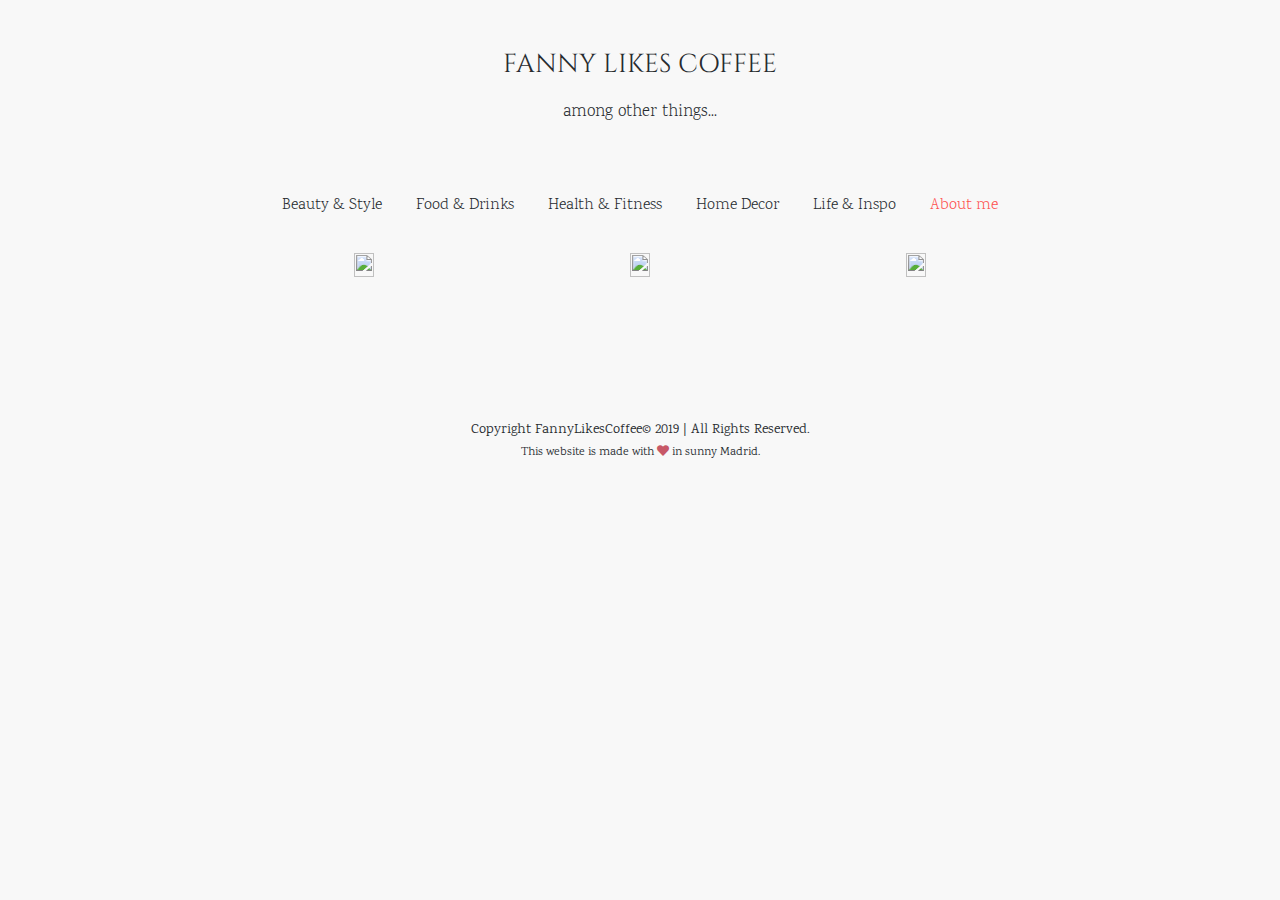
==== about-me.html @ d416ee3b "new github setup" ====
<!DOCTYPE html>
  <html lang="en">
    <head>
      <meta charset="UTF-8">
      <title>About me</title>
      <!-- Stylesheet -->
      <link rel="stylesheet" href="css/style.css">
      <!-- Google Fonts -->
      <link href="https://fonts.googleapis.com/css?family=Cinzel|Karma:300,400|Lora:400,400i&display=swap" rel="stylesheet">
      <!-- Font Awesome -->
      <link rel="stylesheet" href="https://use.fontawesome.com/releases/v5.12.0/css/all.css">
      <!-- Favicon -->
      <link rel="shortcut icon" href="images/favicon.png" type="image/x-icon">
      <meta name="viewport" content="width=device-width, initial-scale=1">
    </head>

    <body>
      <div class="header">
        <h1><a href="index.html">FANNY LIKES COFFEE</a></h1>
        <h2>among other things...</h2>
      </div>

      <div class="navbar">
        <ul>
          <li><a href="categories/beauty-style.html">Beauty & Style</a></li>
          <li><a href="categories/food-drinks.html">Food & Drinks</a></li>
          <li><a href="categories/health-fitness.html">Health & Fitness</a></li>
          <li><a href="categories/home-decor.html">Home Decor</a></li>
          <li><a href="categories/life-inspo.html">Life & Inspo</a></li>
          <li><a href="#" class="active">About me</a></li>
        </ul>
      </div>

      <div class="about-me-cards">
        <div class="card" id="card-aleyole">
          <div class="featured-image">
              <img src="https://res.cloudinary.com/fannylikescoffee/image/upload/v1581170750/Profile_Pic_2_anxikj.jpg">
          </div>
        </div>
        <div class="card" id="card-aleyole">
          <div class="featured-image">
              <img src="https://res.cloudinary.com/fannylikescoffee/image/upload/v1581170750/Profile_Pic_3_p35xp7.jpg">
          </div>
        </div>
        <div class="card" id="card-aleyole">
          <div class="featured-image">
              <img src="https://res.cloudinary.com/fannylikescoffee/image/upload/v1581170750/Profile_Pic_1_nzzbo3.jpg">
          </div>
        </div>
      </div>

      <div class="footer">
        <div class="footer-copyright">
          <p>Copyright FannyLikesCoffee© 2019 | All Rights Reserved. </p>
          <span>This website is made with <i class="fas fa-heart"></i> in sunny Madrid.</span>
        </div>
      </div>
    </body>

  </html>
---- css/style.css ----
/*Imports*/

@import url("components/_header.css");
@import url("components/_navbar.css");
@import url("components/_slider.css");
@import url("components/_cards.css");
@import url("components/_footer.css");
@import url("components/_article.css");
@import url("components/_about-me.css");

/*Fonts
font-family: 'Cinzel', serif;
font-family: 'Lora', serif;
font-family: 'Karma', serif;
*/

/*Main Style*/
body, html {
  margin: 0 auto;
  padding: 0;
  width: 80%;
  height: 100%;
  background-color: #F8F8F8;
  align-items: center;
  justify-content: center;
}

.navbar .active {
  color: #fe504f;
}


/*Media Queries*/
// Smallest device
@media (min-width: 100px) and (max-width: 575px) {
  .cards {
    grid-template-columns: 1fr;
  }
}

// Small devices (landscape phones, 576px and up)
@media (min-width: 576px) {
  .cards {
    grid-template-columns: 1fr;
  }
}

// Medium devices (tablets, 768px and up)
@media (min-width: 768px) {
  .cards {
    grid-template-columns: 1fr 1fr;
  }
}

// Large devices (desktops, 992px and up)
@media (min-width: 992px) {
  .cards {
    grid-template-columns: 1fr 1fr 1fr;
  }
}

// Extra large devices (large desktops, 1200px and up)
@media (min-width: 1200px) {
  .cards {
    grid-template-columns: 1fr 1fr 1fr 1fr;
  }
}
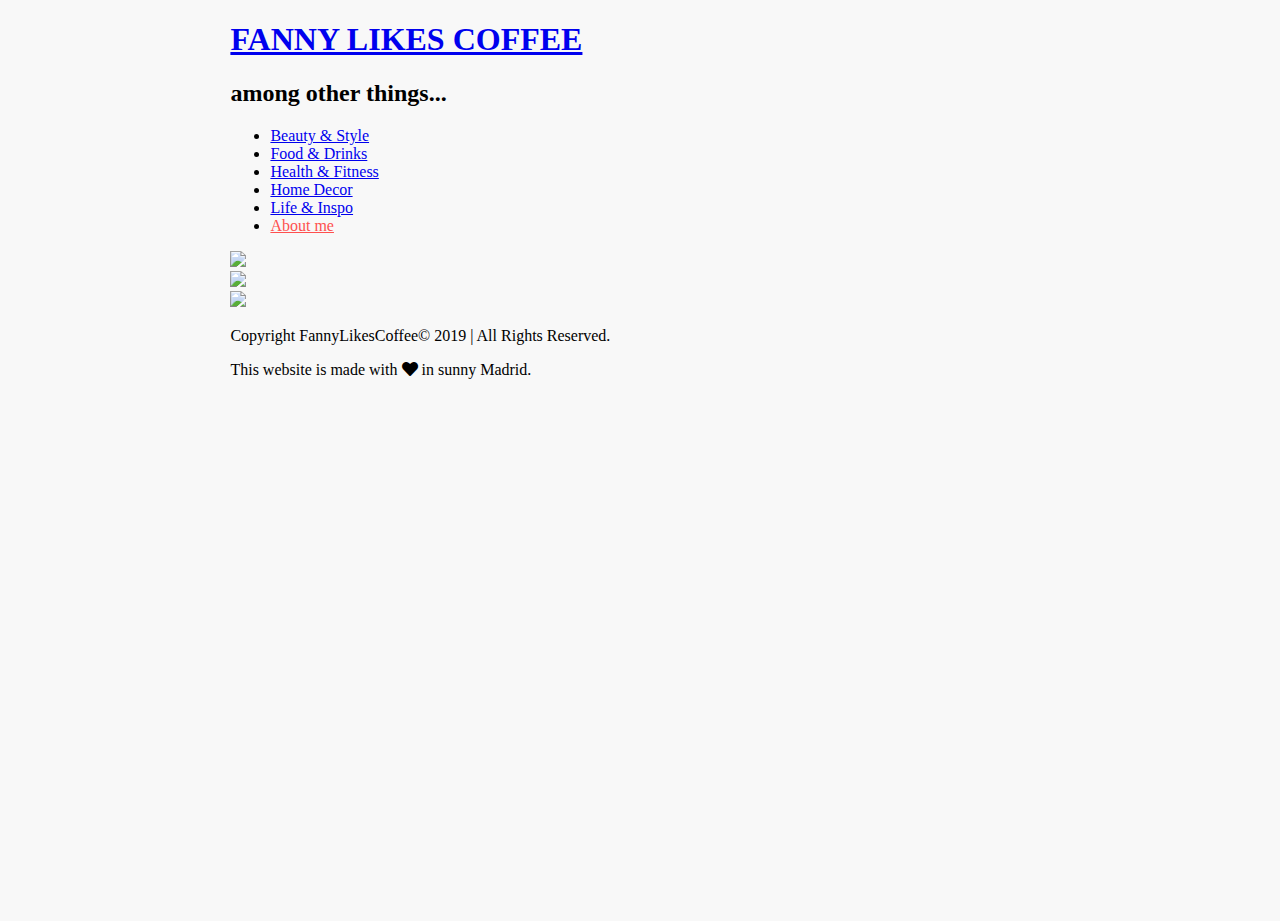
==== commit cbb1b8d6: "changed css stylesheet" ====
--- a/about-me.html
+++ b/about-me.html
@@ -4,7 +4,7 @@
       <meta charset="UTF-8">
       <title>About me</title>
       <!-- Stylesheet -->
-      <link rel="stylesheet" href="css/style.css">
+      <link rel="stylesheet" href="style.css">
       <!-- Google Fonts -->
       <link href="https://fonts.googleapis.com/css?family=Cinzel|Karma:300,400|Lora:400,400i&display=swap" rel="stylesheet">
       <!-- Font Awesome -->
--- a/style.css
+++ b/style.css
@@ -0,0 +1,72 @@
+/*Imports*/
+
+@import url("components/_header.css");
+@import url("components/_navbar.css");
+@import url("components/_slider.css");
+@import url("components/_cards.css");
+@import url("components/_footer.css");
+@import url("components/_article.css");
+@import url("components/_about-me.css");
+
+/*Fonts
+font-family: 'Cinzel', serif;
+font-family: 'Lora', serif;
+font-family: 'Karma', serif;
+*/
+
+/*Main Style*/
+body, html {
+  margin: 0 auto;
+  padding: 0;
+  width: 80%;
+  height: 100%;
+  background-color: #F8F8F8;
+  align-items: center;
+  justify-content: center;
+}
+
+.navbar .active {
+  color: #fe504f;
+}
+
+
+/*Media Queries*/
+// Smallest device
+@media (min-width: 100px) and (max-width: 575px) {
+  .cards {
+    grid-template-columns: 1fr;
+  }
+}
+
+// Small devices (landscape phones, 576px and up)
+@media (min-width: 576px) {
+  .cards {
+    grid-template-columns: 1fr;
+  }
+}
+
+// Medium devices (tablets, 768px and up)
+@media (min-width: 768px) {
+  .cards {
+    grid-template-columns: 1fr 1fr;
+  }
+}
+
+// Large devices (desktops, 992px and up)
+@media (min-width: 992px) {
+  .cards {
+    grid-template-columns: 1fr 1fr 1fr;
+  }
+}
+
+// Extra large devices (large desktops, 1200px and up)
+@media (min-width: 1200px) {
+  .cards {
+    grid-template-columns: 1fr 1fr 1fr 1fr;
+  }
+}
+
+
+
+
+
